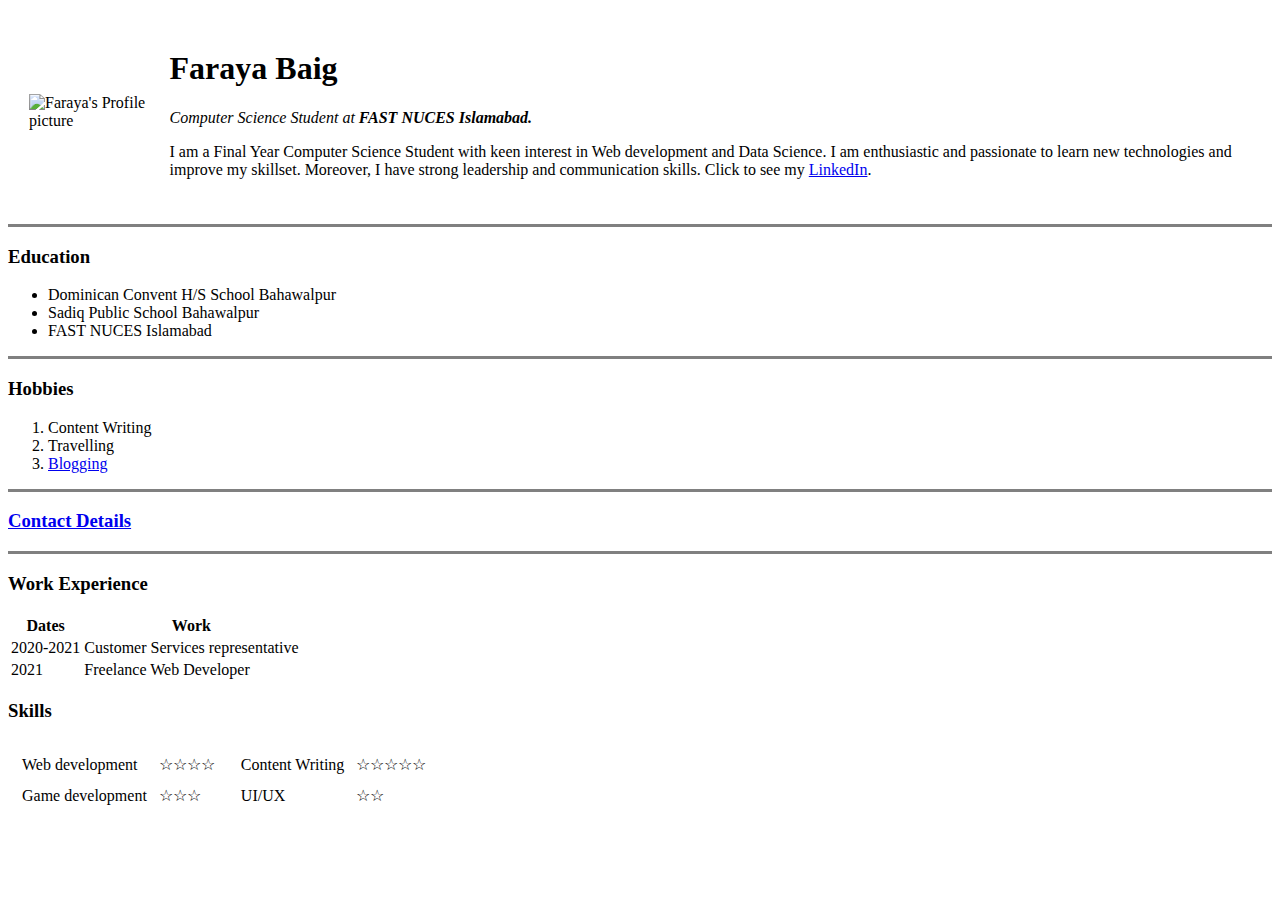
==== index.html @ 4d9c7c3d "Add Initial CV HTML files" ====
<!DOCTYPE html>
<html lang="en" dir="ltr">

<head>
  <meta charset="utf-8">
  <meta name="description" content="Personal Blog">
  <meta name="keywords" content="Computer Science,HTML, CSS, JavaScript">
  <meta name="author" content="Faraya Baig">
  <meta name="viewport" content="width=device-width, initial-scale=1.0">
  <title>Faraya Baig Personal Website</title>
</head>

<body>
  <table cellspacing="20">
    <tr>
      <td><img src="https://media-exp2.licdn.com/dms/image/D4D35AQHBfjyx6fq3Lg/profile-framedphoto-shrink_400_400/0/1657651194086?e=1658257200&v=beta&t=Z78Gv_JVlJKOriib2hcxYGfyk2eImNKRCqi7EaSTMTA" alt="Faraya's Profile picture"></td>

    <td>  <h1>Faraya Baig</h1>
      <p><em>Computer Science Student at <strong>FAST NUCES Islamabad.</strong></em></p>
        <p>I am a Final Year Computer Science Student with keen interest in Web development and Data Science.
         I am enthusiastic and passionate to learn new technologies and improve my skillset. Moreover,
         I have strong leadership and communication skills.
        Click to see my <a href="https://www.linkedin.com/in/faraya-baig-b88755221/">LinkedIn</a>.</p>
      </td>
        </tr>
  </table>



    <hr size="3" noshade>
  <h3>Education</h3>
  <ul>
    <li>Dominican Convent H/S School Bahawalpur</li>
    <li>Sadiq Public School Bahawalpur</li>
    <li>FAST NUCES Islamabad</li>
  </ul>
    <hr size="3" noshade>
  <h3>Hobbies</h3>
  <ol>
    <li>Content Writing</li>
    <li>Travelling</li>
    <li><a href="https://ur-pk.facebook.com/thelegithree/videos/2946798545574250/"</a>Blogging</li>
  </ol>

      <hr size="3" noshade>
    <h3><a href="Hobbies.html">Contact Details</a></h3>
      <hr size="3" noshade>
  <h3>Work Experience</h3>
  <table>
    <thead>
      <tr>
        <th>Dates</th>
        <th>Work</th>
      </tr>
    </thead>
    <tbody>
  <tr>
    <td>2020-2021</td>
    <td>Customer Services representative</td>
  </tr>
  <tr>
    <td>2021</td>
    <td>Freelance Web Developer</td>
  </tr>
</tbody>
</table>

<h3>Skills</h3>


<table>
  <tr>
    <td><table cellspacing='10'>
      <tr>
        <td>Web development</td>
        <td>☆☆☆☆</td>
      </tr>
      <tr>
        <td>Game development</td>
        <td>☆☆☆</td>
      </tr>

    </table></td>
    <td><table cellspacing='10'>

      <tr>
        <td>Content Writing</td>
        <td>☆☆☆☆☆</td>
      </tr>
      <tr>
        <td>UI/UX</td>
        <td>☆☆</td>
      </tr>
    </table></td>
  </tr>
</table>



</body>

</html>
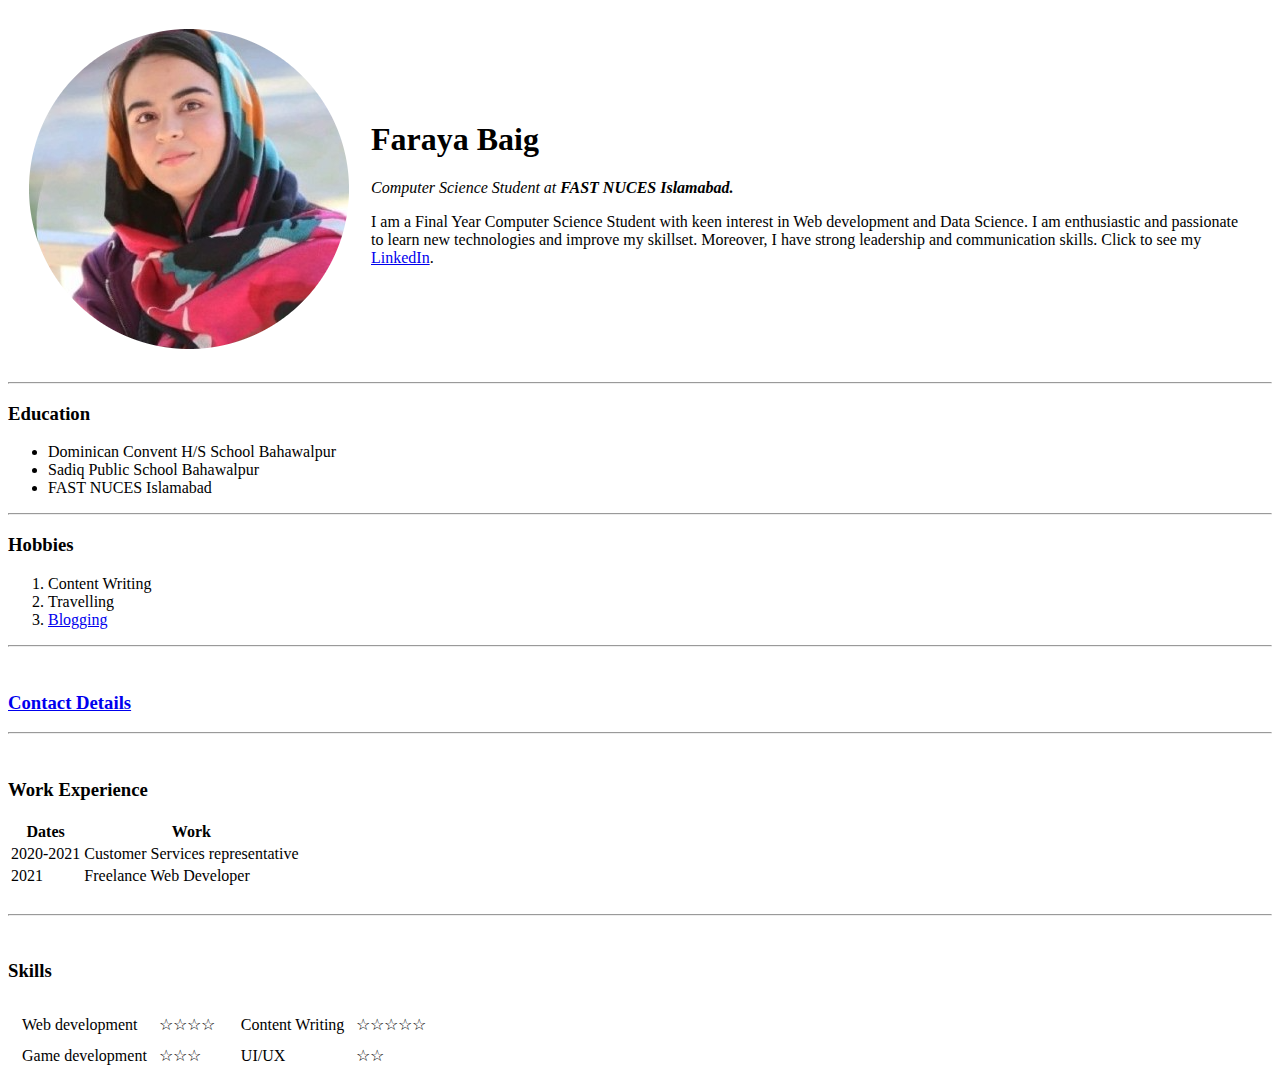
==== commit 8af4295e: "Add files via upload" ====
--- a/index.html
+++ b/index.html
@@ -8,12 +8,15 @@
   <meta name="author" content="Faraya Baig">
   <meta name="viewport" content="width=device-width, initial-scale=1.0">
   <title>Faraya Baig Personal Website</title>
+
+  <link rel="stylesheet" href="css/styles.css">
+
 </head>
 
 <body>
   <table cellspacing="20">
     <tr>
-      <td><img src="https://media-exp2.licdn.com/dms/image/D4D35AQHBfjyx6fq3Lg/profile-framedphoto-shrink_400_400/0/1657651194086?e=1658257200&v=beta&t=Z78Gv_JVlJKOriib2hcxYGfyk2eImNKRCqi7EaSTMTA" alt="Faraya's Profile picture"></td>
+      <td><img src="image.png" alt="Faraya's Profile picture"></td>
 
     <td>  <h1>Faraya Baig</h1>
       <p><em>Computer Science Student at <strong>FAST NUCES Islamabad.</strong></em></p>
@@ -27,14 +30,14 @@
 
 
 
-    <hr size="3" noshade>
+    <hr>
   <h3>Education</h3>
   <ul>
     <li>Dominican Convent H/S School Bahawalpur</li>
     <li>Sadiq Public School Bahawalpur</li>
     <li>FAST NUCES Islamabad</li>
   </ul>
-    <hr size="3" noshade>
+    <hr>
   <h3>Hobbies</h3>
   <ol>
     <li>Content Writing</li>
@@ -42,9 +45,10 @@
     <li><a href="https://ur-pk.facebook.com/thelegithree/videos/2946798545574250/"</a>Blogging</li>
   </ol>
 
-      <hr size="3" noshade>
+      <hr><br>
     <h3><a href="Hobbies.html">Contact Details</a></h3>
-      <hr size="3" noshade>
+      <hr>
+      <br>
   <h3>Work Experience</h3>
   <table>
     <thead>
@@ -64,7 +68,9 @@
   </tr>
 </tbody>
 </table>
-
+<br>
+<hr>
+<br>
 <h3>Skills</h3>
 
 
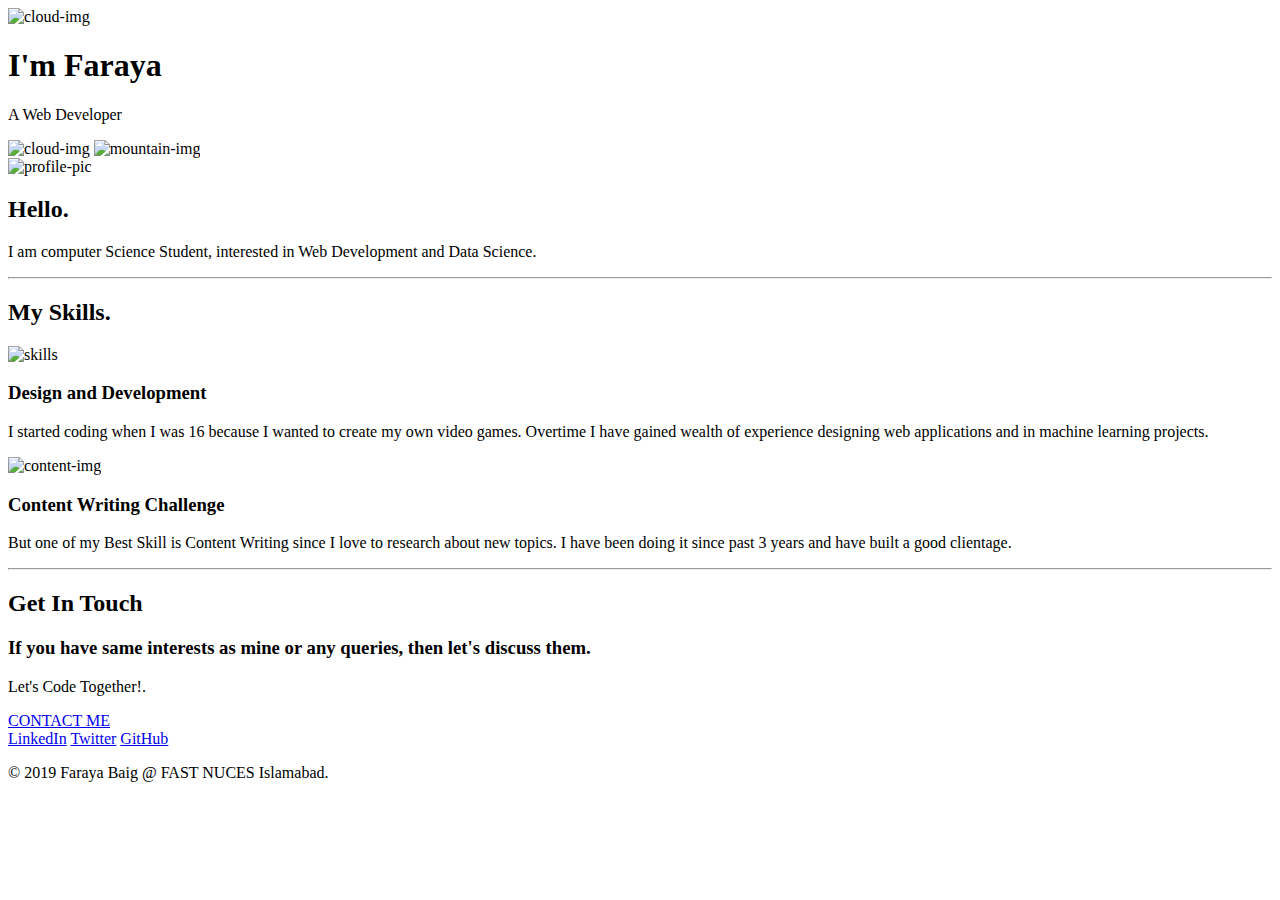
==== commit ed6784ba: "Add files via upload" ====
--- a/index.html
+++ b/index.html
@@ -1,108 +1,62 @@
 <!DOCTYPE html>
 <html lang="en" dir="ltr">
+  <head>
+    <meta charset="utf-8">
+    <title>Faraya Baig</title>
+    <link rel="stylesheet" href="css/styles.css">
+    <link rel="icon" href="favicon.ico">
+    <link rel="preconnect" href="https://fonts.googleapis.com">
+  <link rel="preconnect" href="https://fonts.gstatic.com" crossorigin>
+  <link href="https://fonts.googleapis.com/css2?family=Merriweather&family=Montserrat&family=Sacramento&display=swap" rel="stylesheet">
+  </head>
+  <body>
+    <div class="top-container">
+      <img class="top-cloud" src="images/cloud.png" alt="cloud-img">
+      <h1>I'm Faraya</h1>
+      <p class="develop">A Web Developer</p>
+      <img class="bottom-cloud" src="images/cloud.png" alt="cloud-img">
+      <img src="images/mountain.png" alt="mountain-img">
 
-<head>
-  <meta charset="utf-8">
-  <meta name="description" content="Personal Blog">
-  <meta name="keywords" content="Computer Science,HTML, CSS, JavaScript">
-  <meta name="author" content="Faraya Baig">
-  <meta name="viewport" content="width=device-width, initial-scale=1.0">
-  <title>Faraya Baig Personal Website</title>
-
-  <link rel="stylesheet" href="css/styles.css">
-
-</head>
-
-<body>
-  <table cellspacing="20">
-    <tr>
-      <td><img src="image.png" alt="Faraya's Profile picture"></td>
-
-    <td>  <h1>Faraya Baig</h1>
-      <p><em>Computer Science Student at <strong>FAST NUCES Islamabad.</strong></em></p>
-        <p>I am a Final Year Computer Science Student with keen interest in Web development and Data Science.
-         I am enthusiastic and passionate to learn new technologies and improve my skillset. Moreover,
-         I have strong leadership and communication skills.
-        Click to see my <a href="https://www.linkedin.com/in/faraya-baig-b88755221/">LinkedIn</a>.</p>
-      </td>
-        </tr>
-  </table>
+   <div class="middle-container">
+        <div class="profile">
+          <img src="images/image.png" alt="profile-pic" style="width:200px;height:200px;">
+          <h2>Hello.</h2>
+          <p class="intro">I am computer Science Student, interested in Web Development and Data Science.</p>
+        </div>
+        <hr>
+        <div class="skills">
+          <h2>My Skills.</h2>
+          <div class="skill-row">
+            <img class="dev" src="images\WebDesignDevelopmentVector.png" alt="skills" >
+            <h3>Design and Development</h3>
+            <p class="">I started coding when I was 16 because I wanted to create my own video games. Overtime I have gained wealth of experience designing web applications and in machine learning projects.</p>
+          </div>
+          <div class="skill-row">
+            <img class="content" src="images/content.webp" alt="content-img" >
+            <h3>Content Writing Challenge</h3>
+            <p>But one of my Best Skill is Content Writing since I love to research about new topics. I have been doing it since past 3 years and have built a good clientage.</p>
+          </div>
+        </div>
+        <hr>
+        <div class="contact-me">
+          <h2>Get In Touch</h2>
+          <h3>If you have same interests as mine or any queries, then let's discuss them.</h3>
+          <p>Let's Code Together!.</p>
+          <a class="btn" href="mailto:name@email.com">CONTACT ME</a>
+          <br>
+        </div>
+   </div>
 
 
-
-    <hr>
-  <h3>Education</h3>
-  <ul>
-    <li>Dominican Convent H/S School Bahawalpur</li>
-    <li>Sadiq Public School Bahawalpur</li>
-    <li>FAST NUCES Islamabad</li>
-  </ul>
-    <hr>
-  <h3>Hobbies</h3>
-  <ol>
-    <li>Content Writing</li>
-    <li>Travelling</li>
-    <li><a href="https://ur-pk.facebook.com/thelegithree/videos/2946798545574250/"</a>Blogging</li>
-  </ol>
-
-      <hr><br>
-    <h3><a href="Hobbies.html">Contact Details</a></h3>
-      <hr>
-      <br>
-  <h3>Work Experience</h3>
-  <table>
-    <thead>
-      <tr>
-        <th>Dates</th>
-        <th>Work</th>
-      </tr>
-    </thead>
-    <tbody>
-  <tr>
-    <td>2020-2021</td>
-    <td>Customer Services representative</td>
-  </tr>
-  <tr>
-    <td>2021</td>
-    <td>Freelance Web Developer</td>
-  </tr>
-</tbody>
-</table>
-<br>
-<hr>
-<br>
-<h3>Skills</h3>
+    <div class="bottom-container">
+        <a class="footer-link" href="https://www.linkedin.com/in/faraya-baig-b88755221/">LinkedIn</a>
+        <a class="footer-link" href="https://mobile.twitter.com/baigfaraya">Twitter</a>
+        <a class="footer-link" href="https://github.com/Farayabaig/Farayabaig">GitHub</a>
+        <p class="copyright">© 2019 Faraya Baig @ FAST NUCES Islamabad.</p>
+    </div>
 
 
-<table>
-  <tr>
-    <td><table cellspacing='10'>
-      <tr>
-        <td>Web development</td>
-        <td>☆☆☆☆</td>
-      </tr>
-      <tr>
-        <td>Game development</td>
-        <td>☆☆☆</td>
-      </tr>
+</div>
 
-    </table></td>
-    <td><table cellspacing='10'>
-
-      <tr>
-        <td>Content Writing</td>
-        <td>☆☆☆☆☆</td>
-      </tr>
-      <tr>
-        <td>UI/UX</td>
-        <td>☆☆</td>
-      </tr>
-    </table></td>
-  </tr>
-</table>
-
-
-
-</body>
-
+  </body>
 </html>
